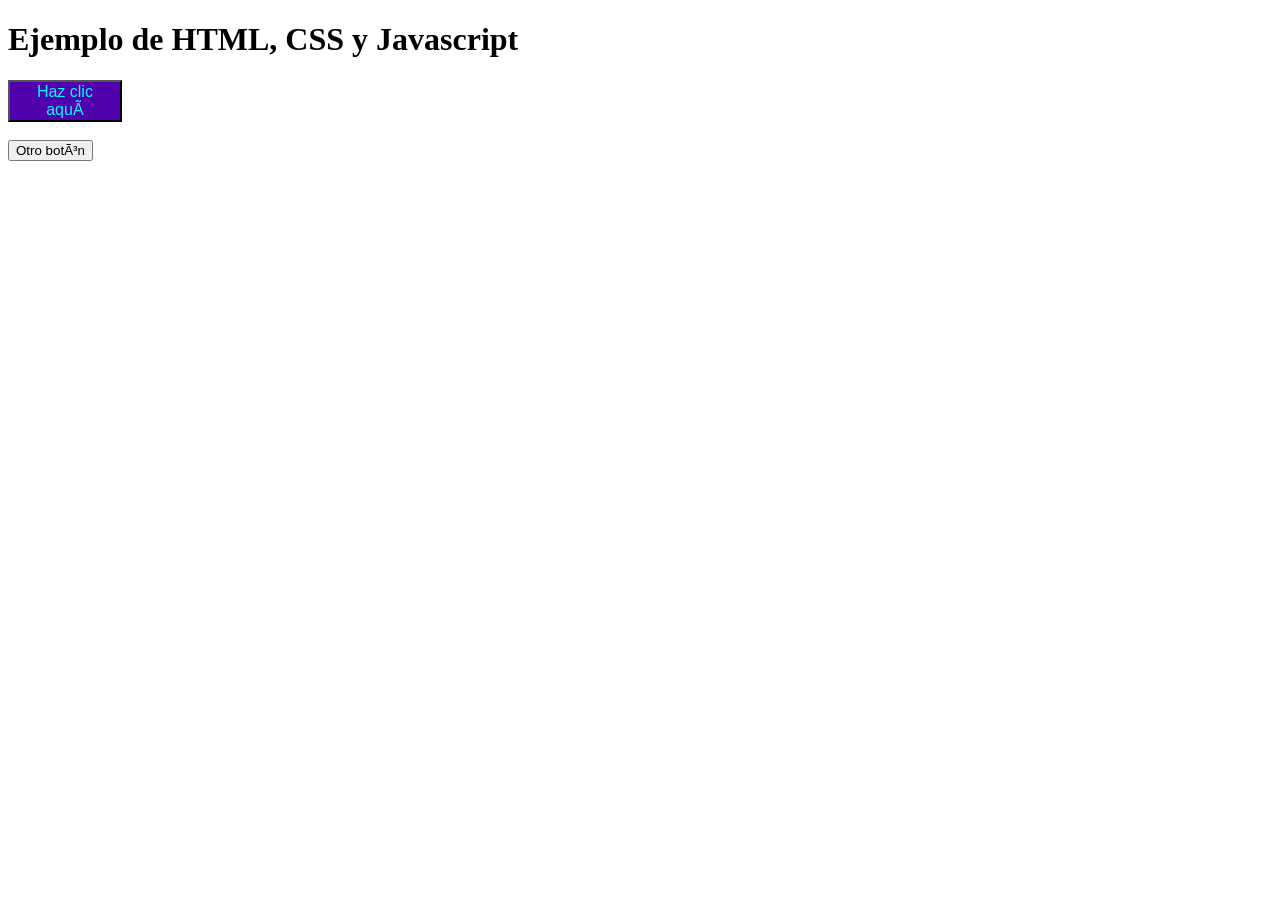
==== ejercicios/ejercicio_02/index.html @ bdc7b574 "CREATED EJERCICIO_02" ====
<!doctype html>
<html lang="en">
    <head>
        <meta charset=""UTF-8" />
        <title>Hola mundo</title>
        <link rel="icon" type="image/png" href="favicon.png"/>
        <link rel="stylesheet" href="css/estilo.css"
    </head>
    <body>
        <h1>Ejemplo de HTML, CSS y Javascript</h1>

        <button id="mi_boton">Haz clic aquí</button>
        <br>
        <br>
        <button id="mi_boton2">Otro botón</button>
        <script src="js/ejemplo.js"></script>
    </body>
</html>
---- ejercicios/ejercicio_02/css/estilo.css ----
#mi_boton{
    background-color:rgb(81, 0, 173) ; /*Color de fondo*/
    color:cyan; /* Cyan */
    font-size: 16px;

}
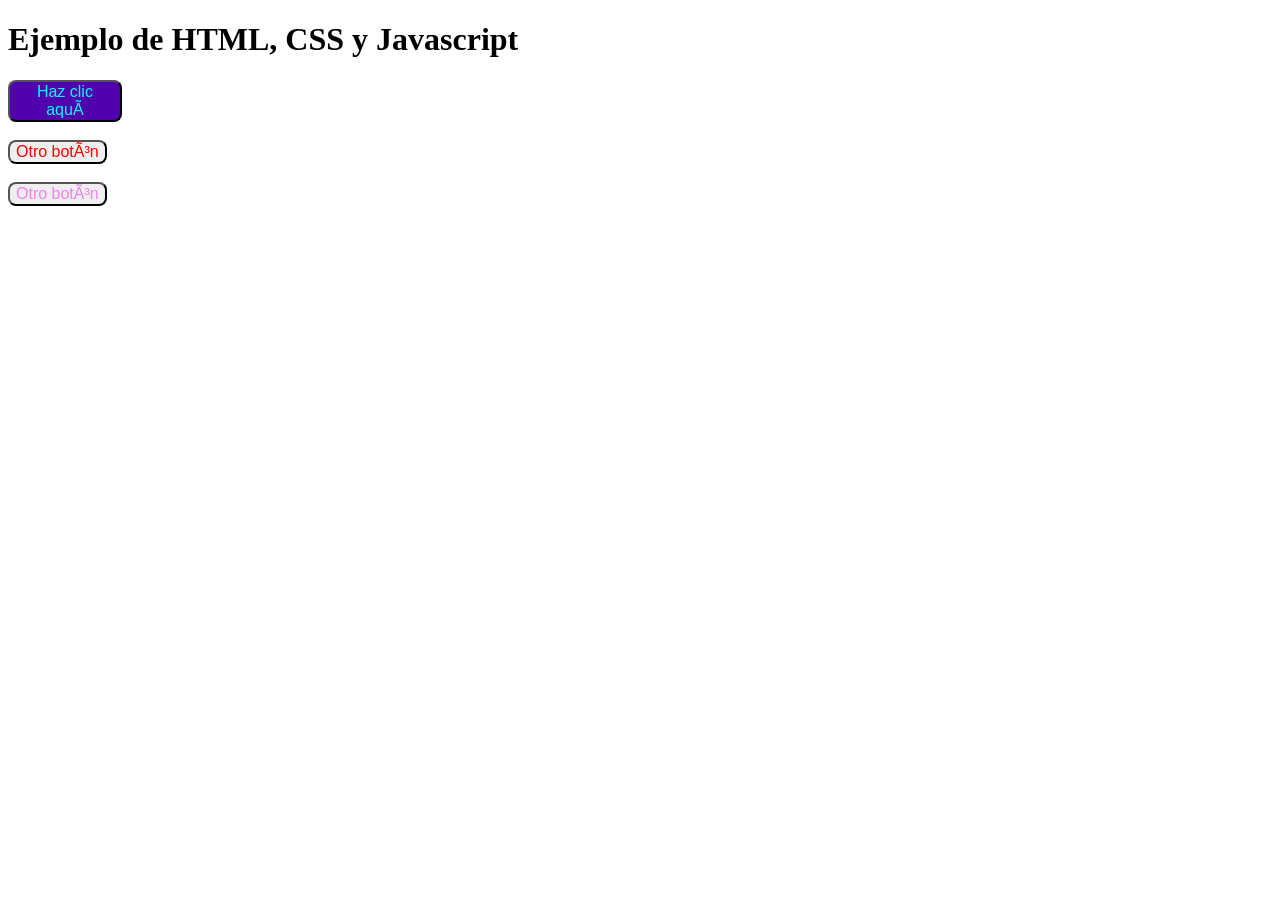
==== commit 0ed72395: "UPDATED css" ====
--- a/ejercicios/ejercicio_02/index.html
+++ b/ejercicios/ejercicio_02/index.html
@@ -13,6 +13,10 @@
         <br>
         <br>
         <button id="mi_boton2">Otro botón</button>
+        <br>
+        <br>
+        <button id="mi_boton3">Otro botón</button>
+        
         <script src="js/ejemplo.js"></script>
     </body>
 </html>
--- a/ejercicios/ejercicio_02/css/estilo.css
+++ b/ejercicios/ejercicio_02/css/estilo.css
@@ -2,5 +2,25 @@
     background-color:rgb(81, 0, 173) ; /*Color de fondo*/
     color:cyan; /* Cyan */
     font-size: 16px;
+    border-radius: 8px;
+}
 
+#mi_boton2{
+    background-color:rgb(255, 253, 253)3) ; /*Color de fondo*/
+    color:red; /* Red */
+    font-size: 16px;
+    border-radius: 8px;
+}
+
+#mi_boton3{
+    background-color:rgb(0, 0, 0)3) ; /*Color de fondo*/
+    color:violet; /* Violet */
+    font-size: 16px;
+    border-radius: 8px;
+}
+
+button: haver {
+    background-color: blue;
+    cursor: pointer;
+    
 }
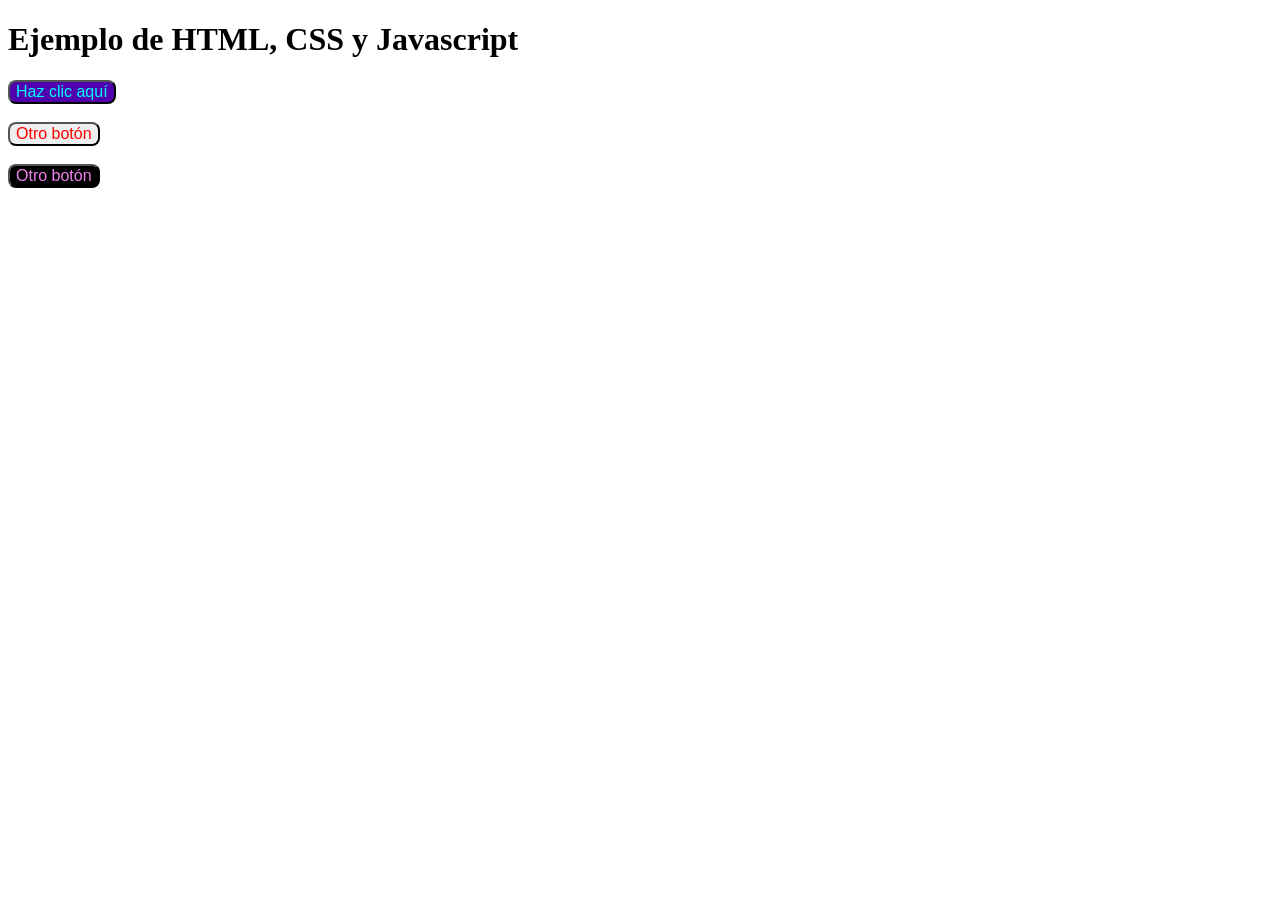
==== commit 6d7a1cb7: "UPDATED index" ====
--- a/ejercicios/ejercicio_02/index.html
+++ b/ejercicios/ejercicio_02/index.html
@@ -1,10 +1,10 @@
 <!doctype html>
 <html lang="en">
     <head>
-        <meta charset=""UTF-8" />
+        <meta charset="UTF-8" />
         <title>Hola mundo</title>
         <link rel="icon" type="image/png" href="favicon.png"/>
-        <link rel="stylesheet" href="css/estilo.css"
+        <link rel="stylesheet" href="css/estilo.css">
     </head>
     <body>
         <h1>Ejemplo de HTML, CSS y Javascript</h1>
--- a/ejercicios/ejercicio_02/css/estilo.css
+++ b/ejercicios/ejercicio_02/css/estilo.css
@@ -6,20 +6,20 @@
 }
 
 #mi_boton2{
-    background-color:rgb(255, 253, 253)3) ; /*Color de fondo*/
+    background-color:rgb(255, 253, 253)3 ; /*Color de fondo*/
     color:red; /* Red */
     font-size: 16px;
     border-radius: 8px;
 }
 
 #mi_boton3{
-    background-color:rgb(0, 0, 0)3) ; /*Color de fondo*/
+    background-color:rgb(0, 0, 0); /*Color de fondo*/
     color:violet; /* Violet */
     font-size: 16px;
     border-radius: 8px;
 }
 
-button: haver {
+button:haver {
     background-color: blue;
     cursor: pointer;
     
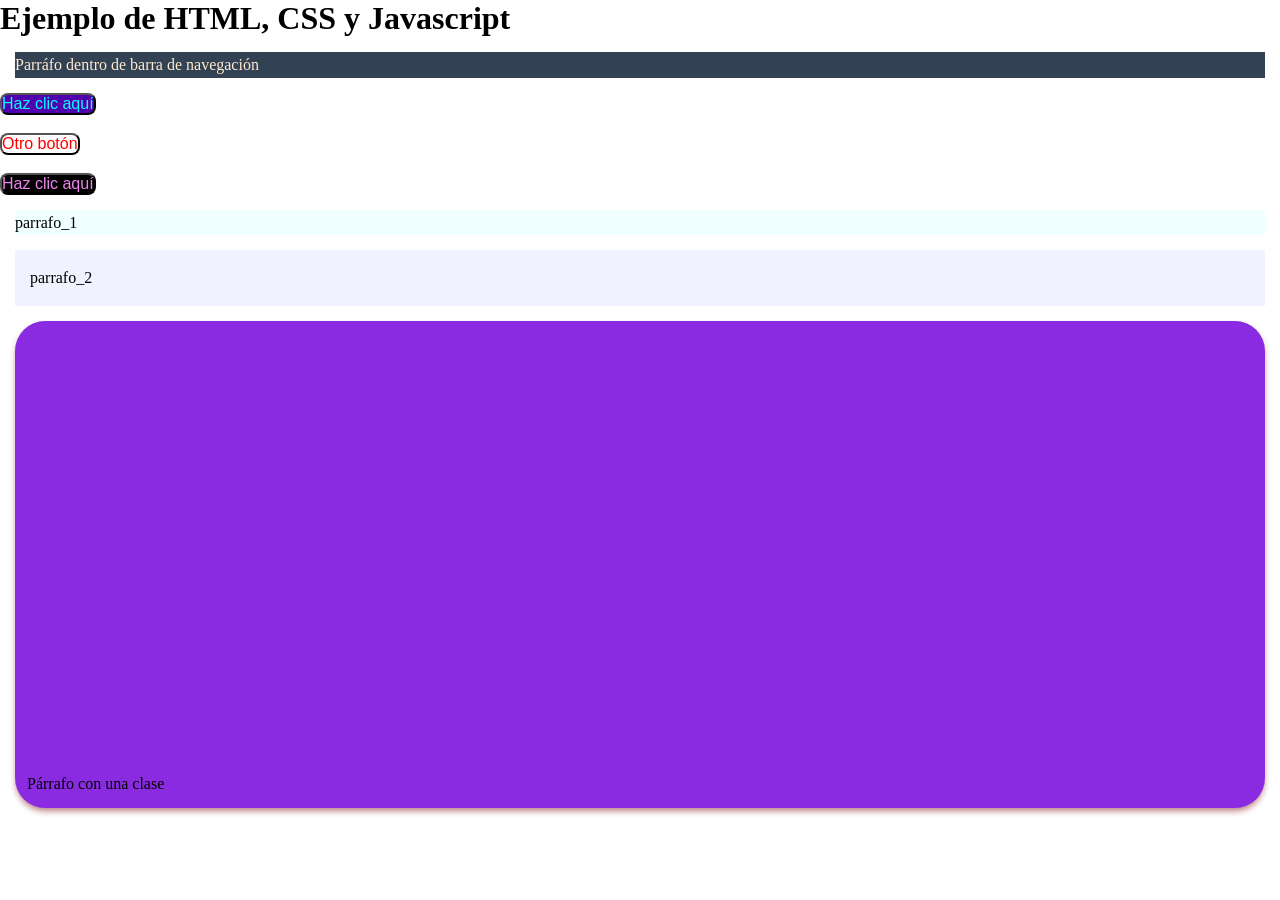
==== commit c13c3cb3: "UPDATED estilo" ====
--- a/ejercicios/ejercicio_02/index.html
+++ b/ejercicios/ejercicio_02/index.html
@@ -2,12 +2,16 @@
 <html lang="en">
     <head>
         <meta charset="UTF-8" />
+        <meta name="viewport" content=""width=devie-with, initial-scale=1.0">
         <title>Hola mundo</title>
         <link rel="icon" type="image/png" href="favicon.png"/>
         <link rel="stylesheet" href="css/estilo.css">
     </head>
     <body>
         <h1>Ejemplo de HTML, CSS y Javascript</h1>
+        <nav>
+            <p>Parráfo dentro de barra de navegación</p>
+        </nav>
 
         <button id="mi_boton">Haz clic aquí</button>
         <br>
@@ -15,7 +19,14 @@
         <button id="mi_boton2">Otro botón</button>
         <br>
         <br>
-        <button id="mi_boton3">Otro botón</button>
+        <button id="mi_boton3">Haz clic aquí</button>
+
+        <p id="parrafo_1">parrafo_1</p>
+
+        <p id="parrafo_2">parrafo_2</p>
+
+        <p class="destacado">Párrafo con una clase</p>
+
         
         <script src="js/ejemplo.js"></script>
     </body>
--- a/ejercicios/ejercicio_02/css/estilo.css
+++ b/ejercicios/ejercicio_02/css/estilo.css
@@ -6,7 +6,7 @@
 }
 
 #mi_boton2{
-    background-color:rgb(255, 253, 253)3 ; /*Color de fondo*/
+    background-color:rgb(255, 253, 253) ; /*Color de fondo*/
     color:red; /* Red */
     font-size: 16px;
     border-radius: 8px;
@@ -19,8 +19,64 @@
     border-radius: 8px;
 }
 
-button:haver {
+button:hover {
     background-color: blue;
     cursor: pointer;
-    
-}+}
+
+/*1. Selector universal */
+
+*{
+    margin:0;
+    padding: 0;
+    box-sizing: border-box;
+}
+
+    /*2. Selector de Tipo (etiqueta de html) */
+
+p {
+    line-height: 1.6;
+    color: rgb(0, 0, 0);
+    background-color: #334155;
+    margin: 15px;
+}
+
+/* 3. Selector de clase (prefijo .), es reutilizable */
+
+.destacado {
+    background-color: blueviolet;
+    border-radius: 30px;
+    box-shadow: 0 4px 6px -1px rgba(123,0,0,0.5);
+    padding: 12px;
+    padding-top:50vh;
+}
+
+/* 4. Slector de ID, aplica para un solo elemento */
+
+#parrafo_1{
+    background-color: azure;
+}
+
+#parrafo_2{
+    background-color: rgb(240, 243, 255);
+    padding:15px;
+}
+
+/* .5 Selector descendiente, a las etiquetas "p" dentro de un "nav" */
+
+nav p{
+    font-size: 16px;
+    color:blanchedalmond;
+}
+
+/* Unidades de medida
+1. px (píxeles): Medida absoluta fija. Recomendada para bordes.
+
+2. rem (Root EM): Medida relativa al tamaño de fuente del navegador.
+                1rem = 16px
+3. % (Porcentaje): Relativo al tamaño de la caja del padre.
+
+3. vw /vh (Viewport width/height): Relativo a la pantalla completa.
+                100 vh = 100% de la altura visible del monitor.
+
+/*
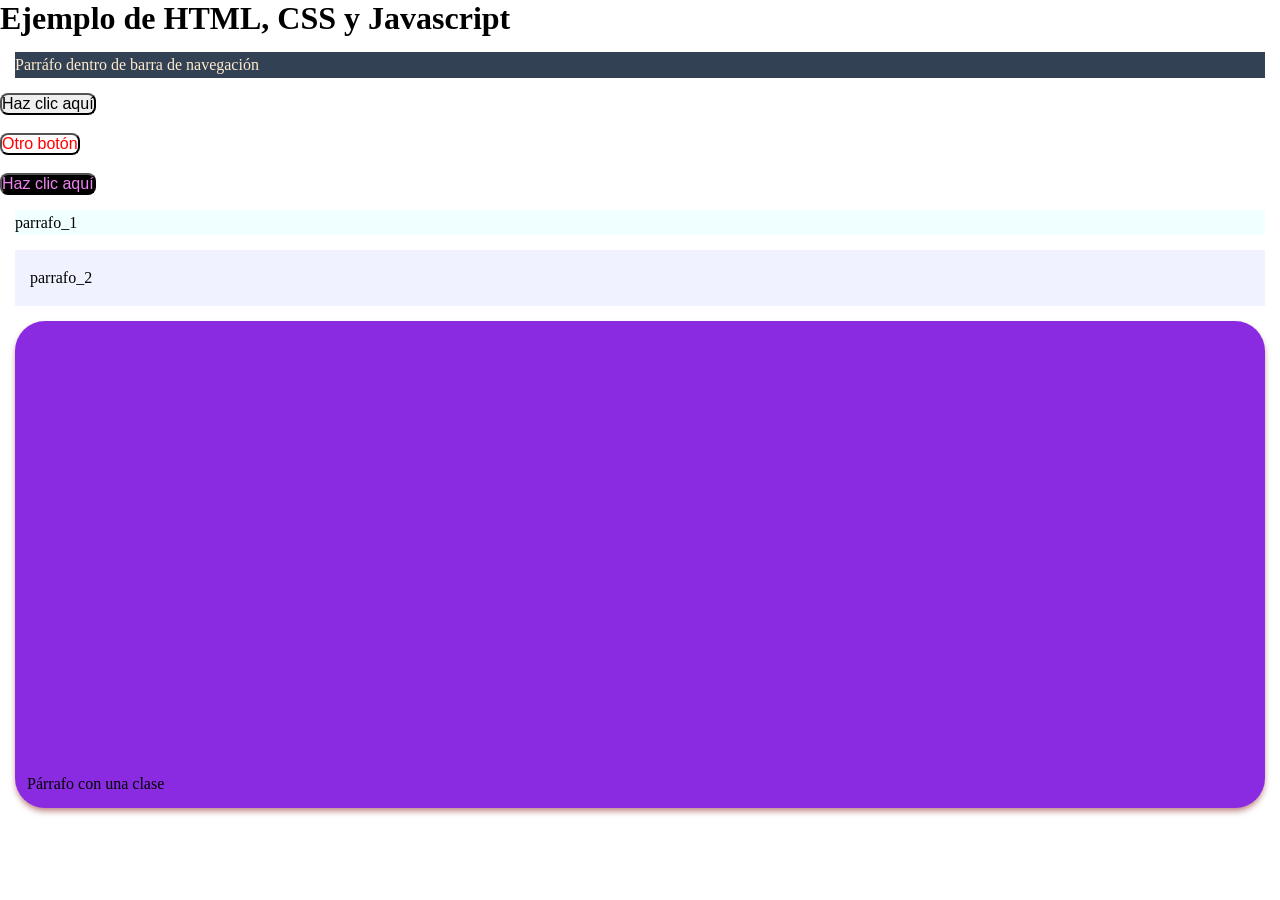
==== commit 5898330c: "UPDATED ejercicio_03" ====
--- a/ejercicios/ejercicio_02/index.html
+++ b/ejercicios/ejercicio_02/index.html
@@ -4,7 +4,7 @@
         <meta charset="UTF-8" />
         <meta name="viewport" content=""width=devie-with, initial-scale=1.0">
         <title>Hola mundo</title>
-        <link rel="icon" type="image/png" href="favicon.png"/>
+        <link rel="icon" type="images/png" href="/images/favicon.png"/>
         <link rel="stylesheet" href="css/estilo.css">
     </head>
     <body>
--- a/ejercicios/ejercicio_02/css/estilo.css
+++ b/ejercicios/ejercicio_02/css/estilo.css
@@ -1,6 +1,14 @@
+:root {
+  --color-primario: #BBF144;
+  --color-secundario: #ED369D;
+  --color-de-fondo: #2193D4;
+  --color-4: #2978ED;
+  --color-5: #DA1594;
+}
+
 #mi_boton{
-    background-color:rgb(81, 0, 173) ; /*Color de fondo*/
-    color:cyan; /* Cyan */
+    background-color:(--color-primario) ; /*Color de fondo*/
+    color:(--color-secundario);
     font-size: 16px;
     border-radius: 8px;
 }
